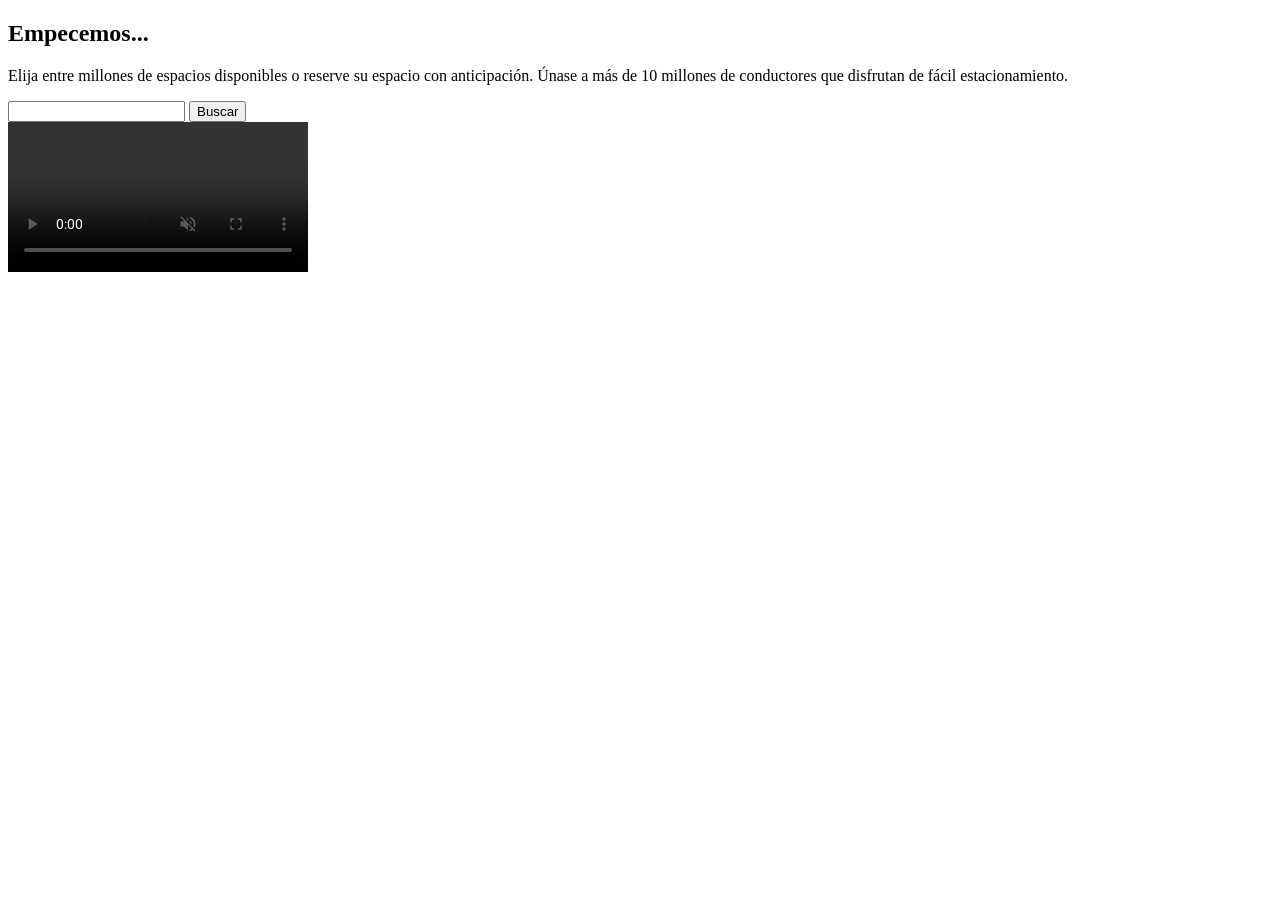
==== src/main/resources/templates/pagina_principal.html @ ad3a1850 "Avance Karol: Registro BD,Pantalla principal (usuario)." ====
<!DOCTYPE html>
<html xmlns:th="http://www.thymeleaf.org">
    <head>
        <title>TechShop</title>
        <meta charset="UTF-8"/>
        <link rel="stylesheet" href="../css/estilos.css">
        <link rel="preconnect" href="https://fonts.googleapis.com">
        <link rel="preconnect" href="https://fonts.gstatic.com" crossorigin>
        <link href="https://fonts.googleapis.com/css2?family=Roboto:wght@100;300;400;500;700;900&display=swap" rel="stylesheet">
    </head>
    <body style="overflow-y: hidden">
        <!-- Renderizamos el header -->
        <header th:replace="~{layout/plantilla_2 :: header}"/>

        <!-- Vídeo de fondo -->
        <div class="overlay"></div>
        
        <div class="video-banner">
            <div class="video-banner-seach-title">
                <h2>Empecemos...</h2>
                <p>Elija entre millones de espacios disponibles o reserve su espacio con anticipación. Únase a más de 10 millones de conductores que disfrutan de fácil estacionamiento.</p>
                <input type="search" /> 
                <button>Buscar</button>
            </div>
        </div>

        <video controls="false" muted loop autoplay>
            <source src="../videos/parking lot.mp4" type="video/mp4">
        </video>
    </body>
</html>
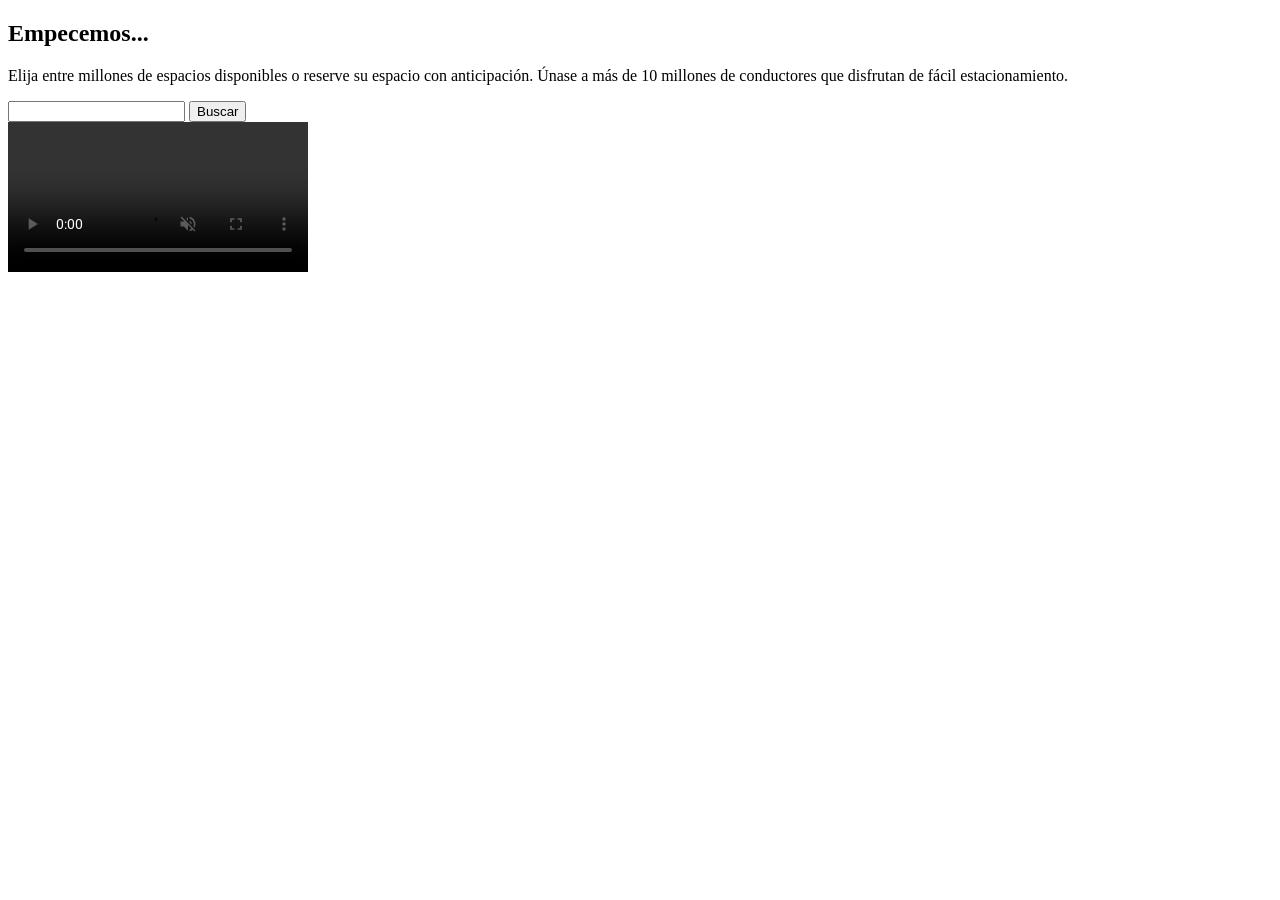
==== commit 2e5fcbca: "Puhs JP y Karol" ====
--- a/src/main/resources/templates/pagina_principal.html
+++ b/src/main/resources/templates/pagina_principal.html
@@ -15,7 +15,7 @@
         <!-- Vídeo de fondo -->
         <div class="overlay"></div>
         
-        <div class="video-banner">
+        <div class="video-banner"> 
             <div class="video-banner-seach-title">
                 <h2>Empecemos...</h2>
                 <p>Elija entre millones de espacios disponibles o reserve su espacio con anticipación. Únase a más de 10 millones de conductores que disfrutan de fácil estacionamiento.</p>
